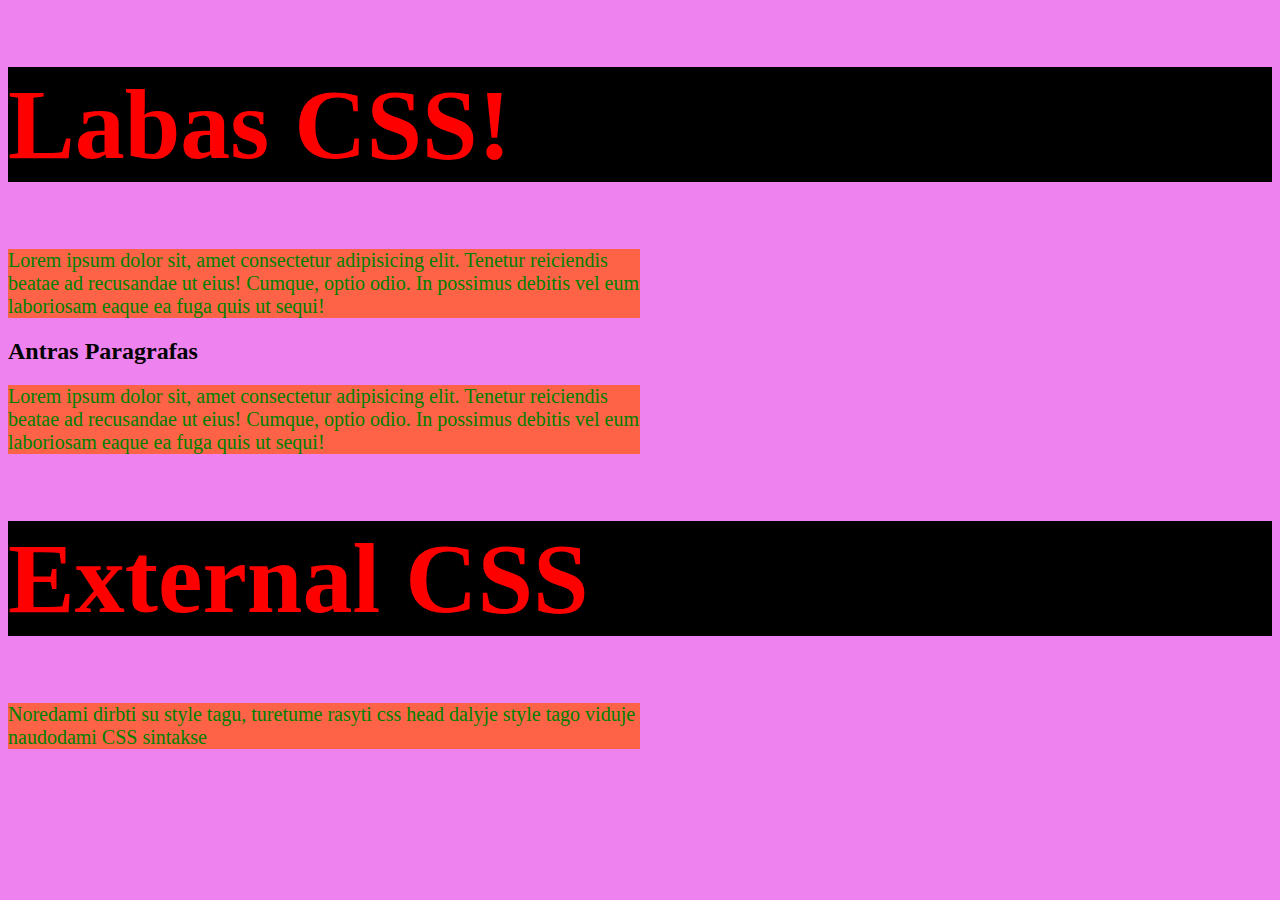
==== css.html @ 3428177f "CSS Intro" ====
<!DOCTYPE html>
<html lang="en">
  <head>
    <meta charset="UTF-8" />
    <meta http-equiv="X-UA-Compatible" content="IE=edge" />
    <meta name="viewport" content="width=device-width, initial-scale=1.0" />
    <title>CSS</title>
    
    <!-- Includinamas css failas i musu html dokumenta -->
    <link rel="stylesheet" href="assets/css/style.css">

    <!-- Local CSS in <style> Tag dazniausiai turetu buti aprasomas head dalyje -->
    <style>
      body {
        background: violet;
      }
    </style>


  </head>
  <body>
    <!-- Inline CSS PVZ -->
    <h1>Labas CSS!</h1>

    <p>
      Lorem ipsum dolor sit, amet consectetur adipisicing elit. Tenetur
      reiciendis beatae ad recusandae ut eius! Cumque, optio odio. In possimus
      debitis vel eum laboriosam eaque ea fuga quis ut sequi!
    </p>

    <h2>Antras Paragrafas</h2>
    <p>
      Lorem ipsum dolor sit, amet consectetur adipisicing elit. Tenetur
      reiciendis beatae ad recusandae ut eius! Cumque, optio odio. In possimus
      debitis vel eum laboriosam eaque ea fuga quis ut sequi!
    </p>

    <h1>External CSS</h1>
    <p>
      Noredami dirbti su style tagu, turetume rasyti css head dalyje style tago
      viduje naudodami CSS sintakse
    </p>
  </body>
</html>
---- assets/css/style.css ----
/* CSS Selektorius */
p {
  /* Teksto Spalva */
  color: green; /* Color/Background ir Font-Size tai yra css properties */

  /* Fono spalva */
  background: tomato;

  /* Teksto dydis */
  font-size: 20px;

  /* Plotis */
  width: 50%; /* Galime naudoti: % , px yra ir kitu reiksmiu galimu (em, rem, vw, vh) */
}

h1 {
  color: red;
  background: black;
  font-size: 100px;
}
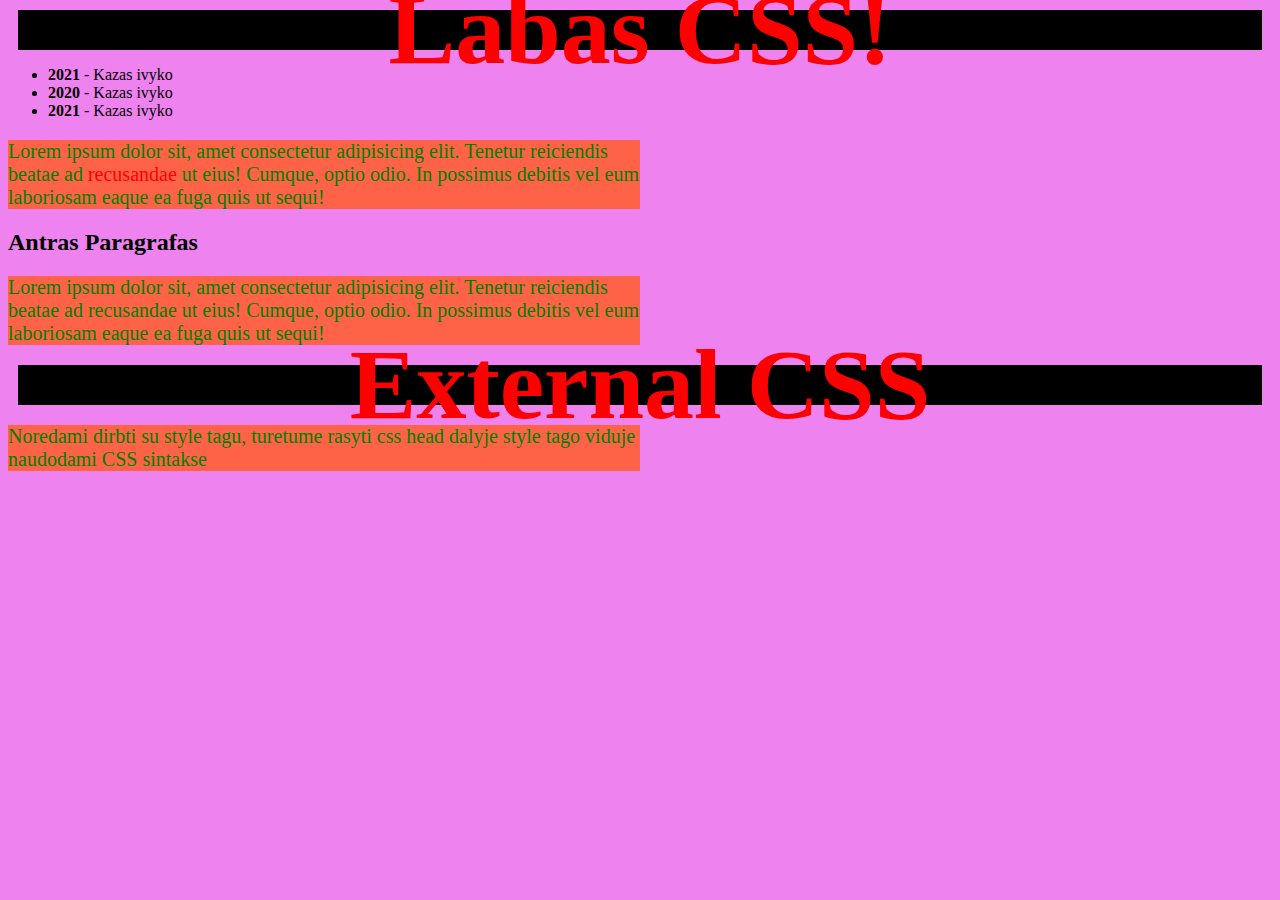
==== commit 54326439: "CSS Selectors examples + Font Weight with Span element" ====
--- a/css.html
+++ b/css.html
@@ -22,9 +22,30 @@
     <!-- Inline CSS PVZ -->
     <h1>Labas CSS!</h1>
 
+    <!-- Block element -->
+    <div>
+
+    </div>
+
+    <!-- Inline elementas -->
+    <span></span> 
+    <ul>
+      <li>
+        <span style="font-weight: 700;">2021</span> - Kazas ivyko
+      </li>
+
+      <li>
+        <strong>2020</strong> - Kazas ivyko
+      </li>
+
+      <li>
+        <b>2021</b> - Kazas ivyko
+      </li>
+    </ul>
+
     <p>
       Lorem ipsum dolor sit, amet consectetur adipisicing elit. Tenetur
-      reiciendis beatae ad recusandae ut eius! Cumque, optio odio. In possimus
+      reiciendis beatae ad <span style="color:red;">recusandae</span> ut eius! Cumque, optio odio. In possimus
       debitis vel eum laboriosam eaque ea fuga quis ut sequi!
     </p>
 
--- a/assets/css/style.css
+++ b/assets/css/style.css
@@ -17,4 +17,10 @@
   color: red;
   background: black;
   font-size: 100px;
+  text-align: center;
+  font-weight: 700; /* 700 bold / 400 normalus / 300 light */
+  line-height: 20px; /* Tarpas tarp eiluciu */
+  /* Papildomai nagrinesime kitose pasakaitose */
+  padding: 10px;
+  margin: 10px;
 }
